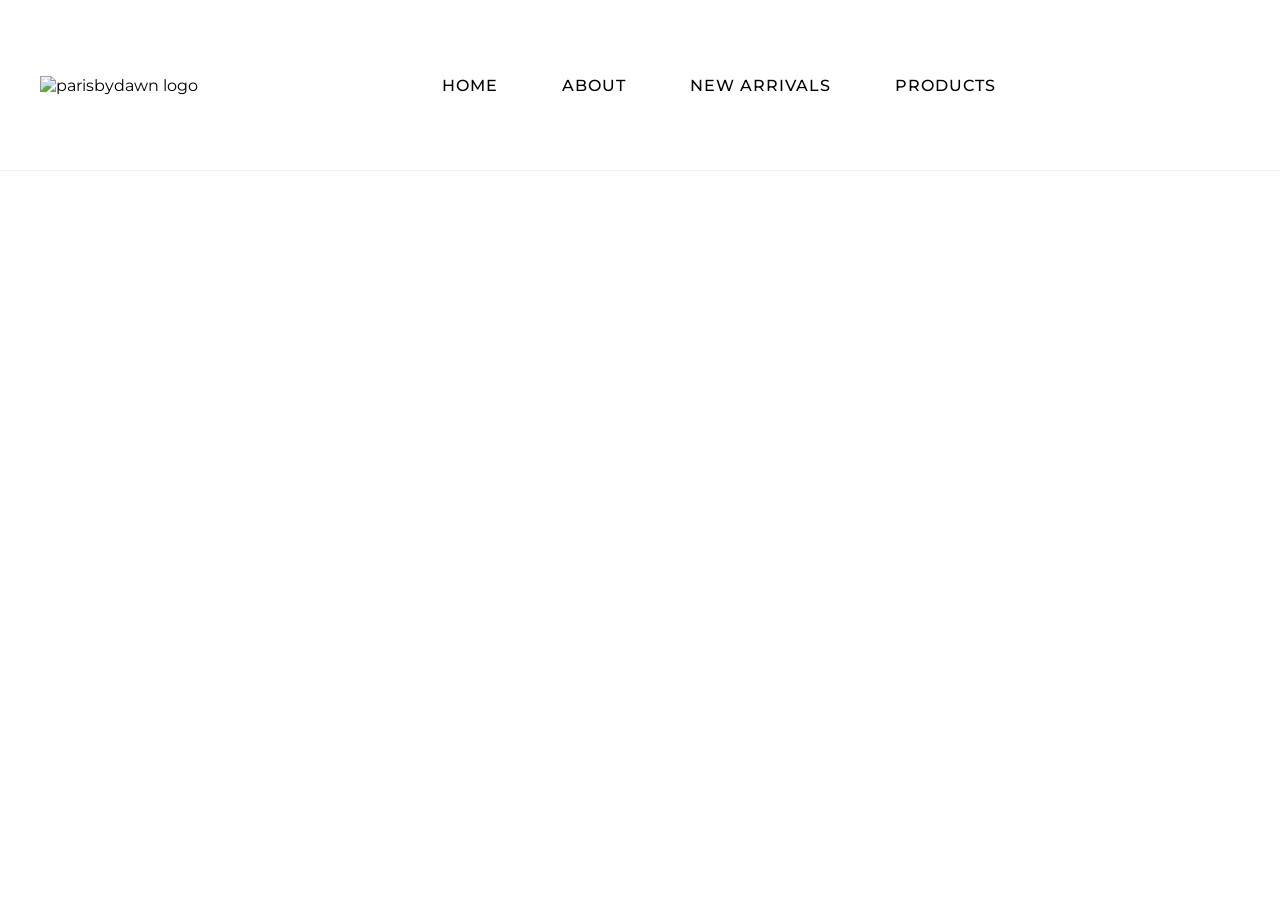
==== index.html @ d1cf9cda "Update and rename parisbydawn.html to index.html" ====
<!DOCTYPE html>
<html lang="en">
<head>
  <meta charset="UTF-8">
  <meta name="viewport" content="width=device-width, initial-scale=1.0">
  <title>parisbydawn</title>

  <!-- GOOGLE FONTS: MONTSERRAT -->
  <link href="https://fonts.googleapis.com/css2?family=Montserrat:wght@300;400;500;600;700&display=swap" rel="stylesheet">

  <!-- CONNECT CSS -->
  <link rel="stylesheet" href="parisbydawn.css">
</head>
<body>

<!-- HEADER -->
<header class="header">
  <div class="header-inner">

    <!-- LEFT: LOGO -->
    <div class="logo">
      <img src="assets/LOGO.png" alt="parisbydawn logo">
    </div>

    <!-- CENTER NAV -->
    <nav class="nav">
      <ul>
  <li><a href="parisbydawn.html">HOME</a></li>
  <li><a href="About.html">ABOUT</a></li>
  <li><a href="Newarrival.html">NEW ARRIVALS</a></li>
  <li><a href="products.html">PRODUCTS</a></li>
</ul>

    </nav>

    <!-- EMPTY RIGHT SIDE -->
    <div class="header-right"></div>
  </div>
</header>

<!-- FULLSCREEN HERO VIDEO -->
<section class="hero" id="home">
  <video autoplay muted loop playsinline class="hero-video">
    <source src="assets/Mainvideo.mp4" type="video/mp4">
  </video>
</section>

</body>
</html>
---- parisbydawn.css ----
/* APPLY MONTSERRAT */
body, * {
  font-family: 'Montserrat', sans-serif !important;
  margin: 0;
  padding: 0;
  box-sizing: border-box;
}

/* HEADER */
/* HEADER */
.header {
  width: 100%;
  position: fixed;
  top: 0;
  left: 0;
  background: white;
  z-index: 100;
  border-bottom: 1px solid #eee;   /* thin minimal line */
}

.header-inner {
  max-width: 1400px;
  margin: 0 auto;
  padding: 20px 40px;
  height: 170px;
  display: flex;
  align-items: center;
  justify-content: space-between;  /* LOGO LEFT, NAV RIGHT */
}


/* LOGO */
.logo img {
  height: 200px;
}

/* NAVIGATION */
/* --- NAVIGATION (updated) --- */

.nav {
  display: flex;
  align-items: center;
}

.nav ul {
  display: flex;
  list-style: none;
  gap: 40px;                      /* spacing between links */
}

.nav ul li a {
  text-decoration: none;
  color: black;
  font-weight: 500;
  letter-spacing: 1px;
  padding: 8px 12px;              /* gives shape */
  border-radius: 6px;
  transition: all 0.25s ease;
}

.nav ul li a:hover {
  background: black;              /* monochrome hover */
  color: white;
  transform: translateY(-2px);    /* subtle lift */
}



/* HERO VIDEO FULLSCREEN */
.hero {
  margin-top:200px;
  width: 100%;
  height: 80vh;   /* change this number */
}

.hero-video {
  width: 100%;
  height: 100%;
  object-fit: cover;
}
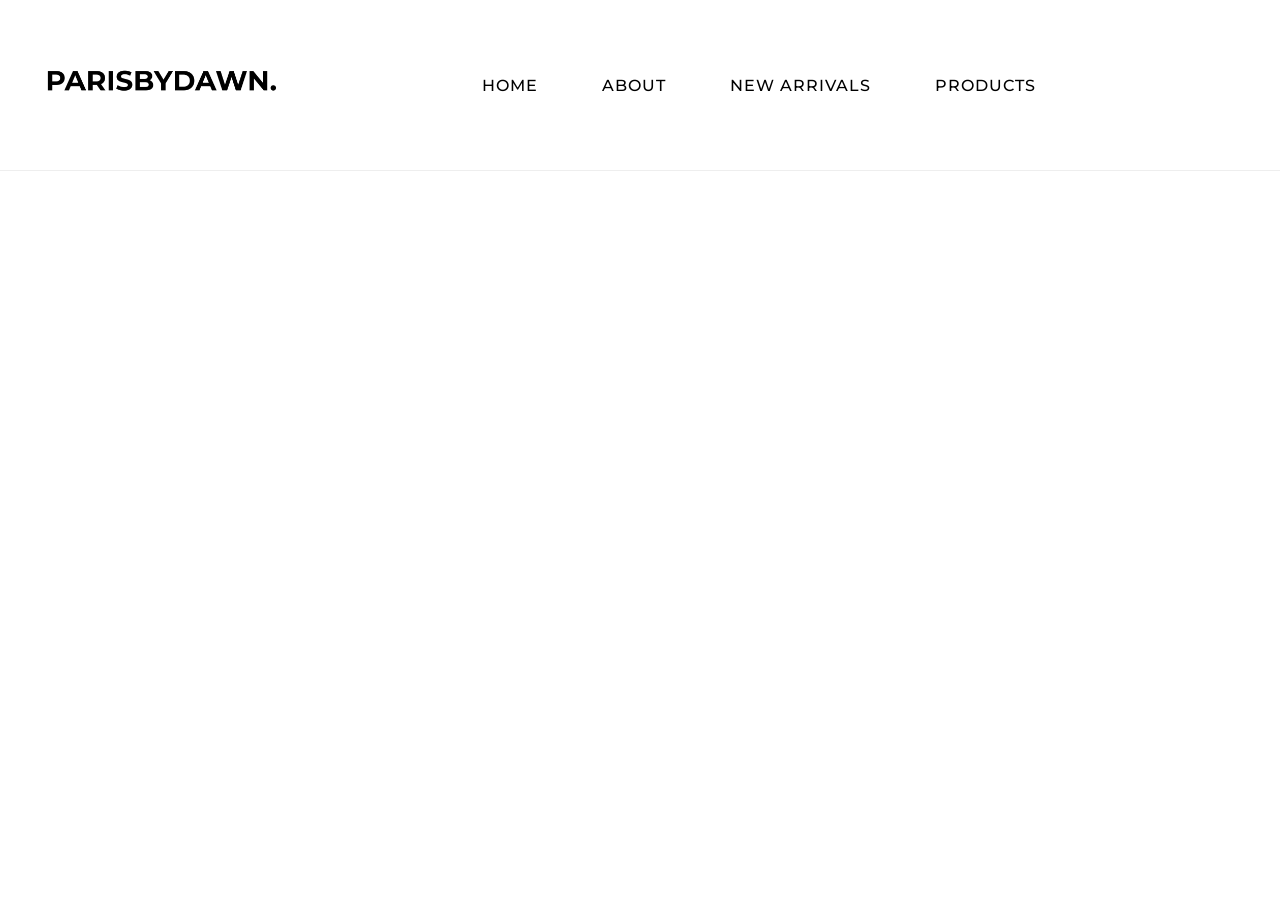
==== commit b7e8e2b9: "index.html" ====
--- a/index.html
+++ b/index.html
@@ -9,7 +9,7 @@
   <link href="https://fonts.googleapis.com/css2?family=Montserrat:wght@300;400;500;600;700&display=swap" rel="stylesheet">
 
   <!-- CONNECT CSS -->
-  <link rel="stylesheet" href="parisbydawn.css">
+  <link rel="stylesheet" href="index.css">
 </head>
 <body>
 
@@ -19,7 +19,7 @@
 
     <!-- LEFT: LOGO -->
     <div class="logo">
-      <img src="assets/LOGO.png" alt="parisbydawn logo">
+      <img src="LOGO.png" alt="parisbydawn logo">
     </div>
 
     <!-- CENTER NAV -->
@@ -47,3 +47,4 @@
 
 </body>
 </html>
+
--- a/index.css
+++ b/index.css
@@ -0,0 +1,80 @@
+/* APPLY MONTSERRAT */
+body, * {
+  font-family: 'Montserrat', sans-serif !important;
+  margin: 0;
+  padding: 0;
+  box-sizing: border-box;
+}
+
+/* HEADER */
+/* HEADER */
+.header {
+  width: 100%;
+  position: fixed;
+  top: 0;
+  left: 0;
+  background: white;
+  z-index: 100;
+  border-bottom: 1px solid #eee;   /* thin minimal line */
+}
+
+.header-inner {
+  max-width: 1400px;
+  margin: 0 auto;
+  padding: 20px 40px;
+  height: 170px;
+  display: flex;
+  align-items: center;
+  justify-content: space-between;  /* LOGO LEFT, NAV RIGHT */
+}
+
+
+/* LOGO */
+.logo img {
+  height: 200px;
+}
+
+/* NAVIGATION */
+/* --- NAVIGATION (updated) --- */
+
+.nav {
+  display: flex;
+  align-items: center;
+}
+
+.nav ul {
+  display: flex;
+  list-style: none;
+  gap: 40px;                      /* spacing between links */
+}
+
+.nav ul li a {
+  text-decoration: none;
+  color: black;
+  font-weight: 500;
+  letter-spacing: 1px;
+  padding: 8px 12px;              /* gives shape */
+  border-radius: 6px;
+  transition: all 0.25s ease;
+}
+
+.nav ul li a:hover {
+  background: black;              /* monochrome hover */
+  color: white;
+  transform: translateY(-2px);    /* subtle lift */
+}
+
+
+
+/* HERO VIDEO FULLSCREEN */
+.hero {
+  margin-top:200px;
+  width: 100%;
+  height: 80vh;   /* change this number */
+}
+
+.hero-video {
+  width: 100%;
+  height: 100%;
+  object-fit: cover;
+}
